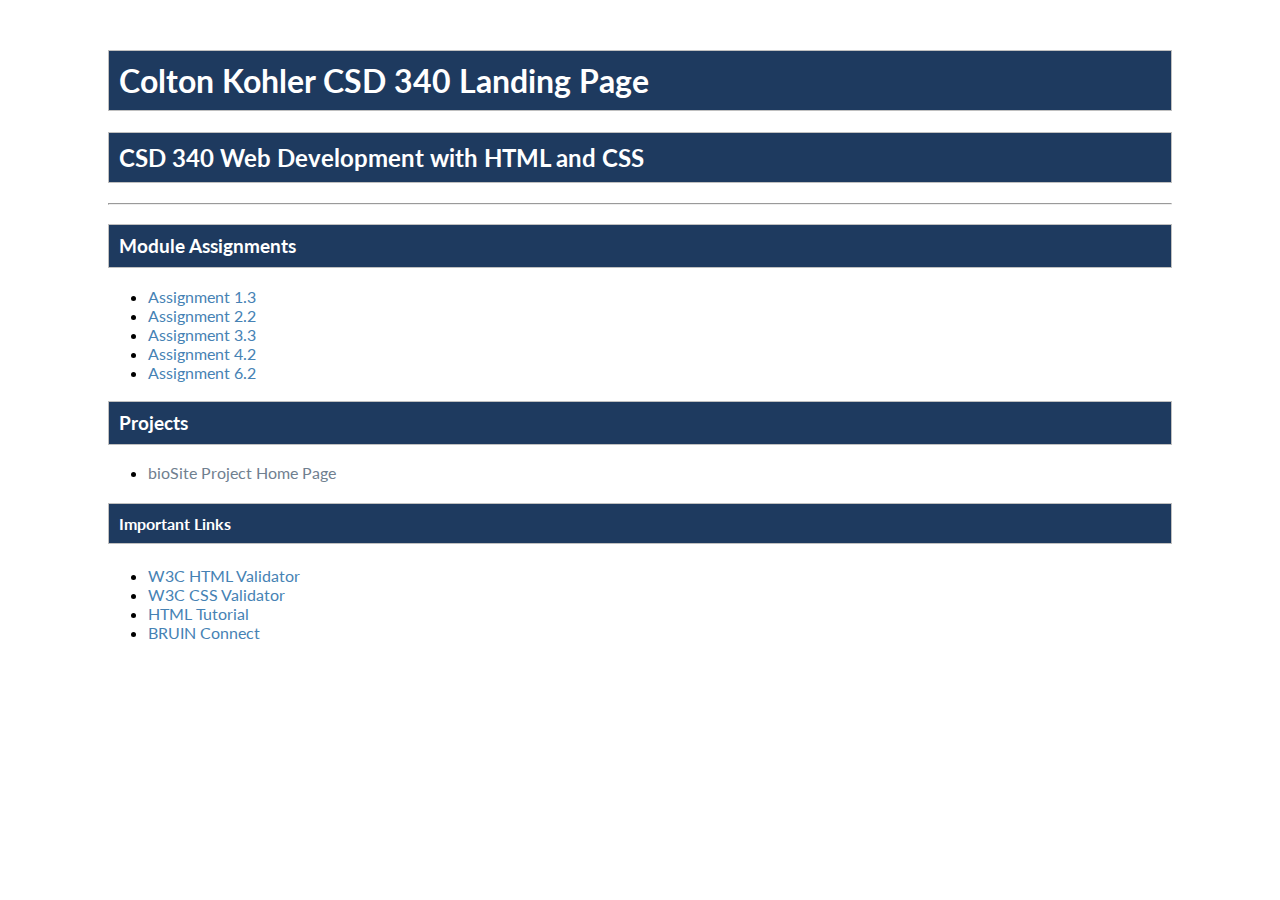
==== index.html @ e2db1dd0 "pushing module 6 assignment" ====
<!DOCTYPE html>
<html lang="en">
<head>
    <!-- Documentation: Colton Kohler - Assignment 3.2 -->
    <meta charset="UTF-8">
    <meta name="viewport" content="width=device-width, initial-scale=1.0">
    <title>Colton Kohler CSD 340 Landing Page</title>
    <link rel="stylesheet" href="site.css">
</head>
<body>

    <!-- Main container -->
    <div id="container">

        <!-- Page heading -->
        <h1>Colton Kohler CSD 340 Landing Page</h1>
        <h2>CSD 340 Web Development with HTML and CSS</h2>

        <!-- Horizontal Line -->
        <hr>

        <!-- Module Assignments -->
        <h3>Module Assignments</h3>
        <ul>
            <li><a href="module-1/Kohler_Mod1_3.html">Assignment 1.3</a></li>
            <li><a href="module-2/Kohler_Mod2_2.html">Assignment 2.2</a></li>
            <li><a href="module-3/Kohler_Mod3_3.html">Assignment 3.3</a></li>
            <li><a href="module-4/Kohler_Mod4_2.html">Assignment 4.2</a></li>
            <li><a href="module-6/Kohler_Mod6_2.html">Assignment 6.2</a></li>

        </ul>

        <!-- Projects Section -->
        <h3>Projects</h3>
        <ul>
            <li><a href="">bioSite Project Home Page</a></li>
        </ul>

        <!-- Important Links -->
        <h4>Important Links</h4>
        <ul>
            <li><a href="https://validator.w3.org/" target="_blank">W3C HTML Validator</a></li>
            <li><a href="http://jigsaw.w3.org/css-validator/" target="_blank">W3C CSS Validator</a></li>
            <li><a href="https://www.w3schools.com/html/" target="_blank">HTML Tutorial</a></li>
            <li><a href="https://bruinconnect.bellevue.edu/" target="_blank">BRUIN Connect</a></li>
        </ul>

    </div>

</body>
</html>
---- site.css ----
/* Import Google Font */
@import url('https://fonts.googleapis.com/css2?family=Lato:wght@400;700&display=swap');

/* Style for the main container */
#container {
    margin-top: 50px;
    margin-left: 100px;
    margin-right: 100px;
    font-family: 'Lato', sans-serif; /* Apply Google Font */
}

/* Style for headings */
h1, h2, h3, h4 {
    background-color: #1E3A5F; /* Navy Blue */
    color: #FFFFFF; /* White for readability */
    border: 1px solid #C0C0C0; /* Silver border */
    padding: 10px;
}

/* Style for anchor links */
a {
    color: #4682B4; /* Steel Blue */
    text-decoration: none; /* Remove underline */
}

/* Style for hover effect */
a:hover {
    color: #FFD700; /* Gold */
}

/* Style for visited links */
a:visited {
    color: #708090; /* Slate Gray */
}
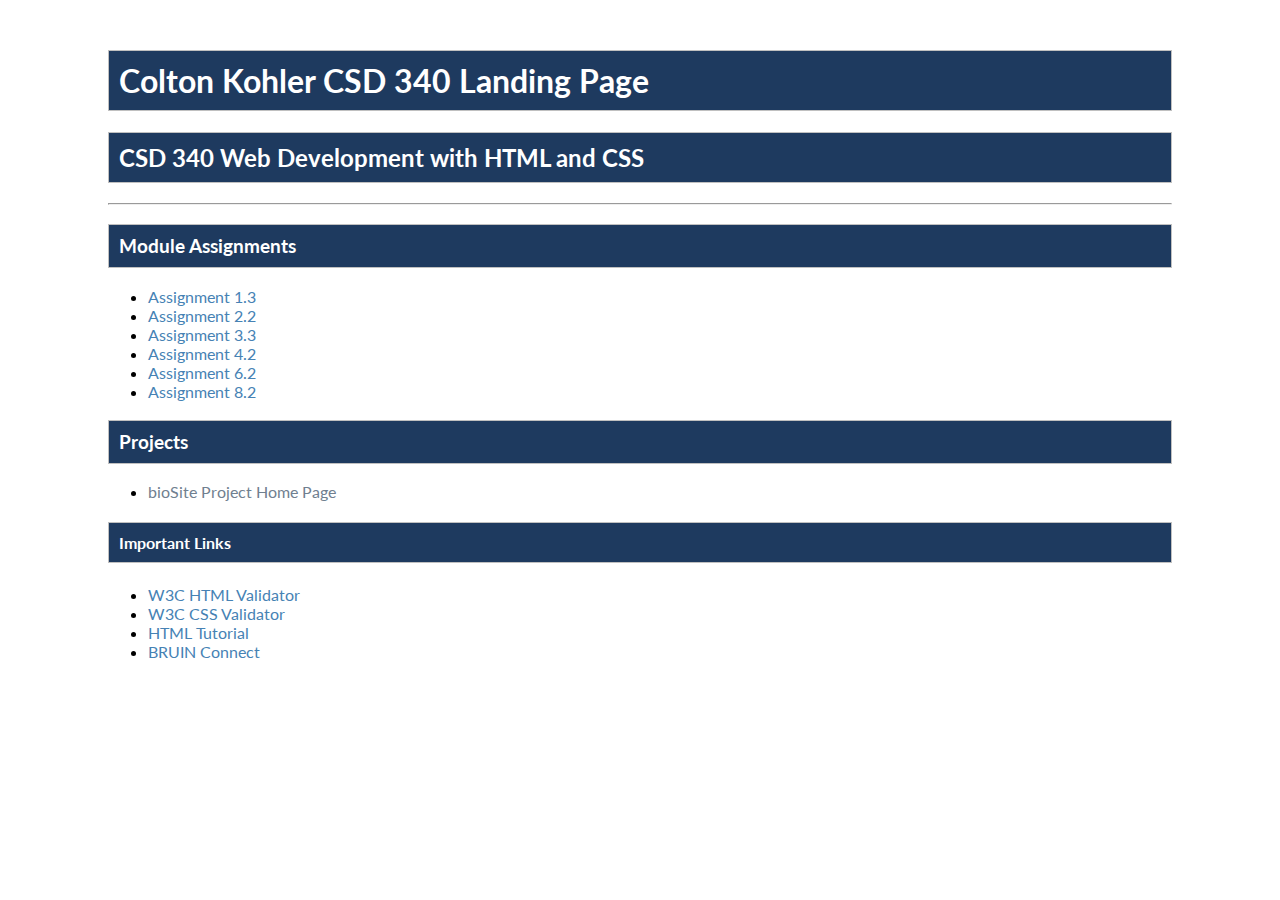
==== commit 670f054c: "added m8 to index" ====
--- a/index.html
+++ b/index.html
@@ -27,6 +27,7 @@
             <li><a href="module-3/Kohler_Mod3_3.html">Assignment 3.3</a></li>
             <li><a href="module-4/Kohler_Mod4_2.html">Assignment 4.2</a></li>
             <li><a href="module-6/Kohler_Mod6_2.html">Assignment 6.2</a></li>
+            <li><a href="module-8/Kohler_Mod8_2.html">Assignment 8.2</a></li>
 
         </ul>
 
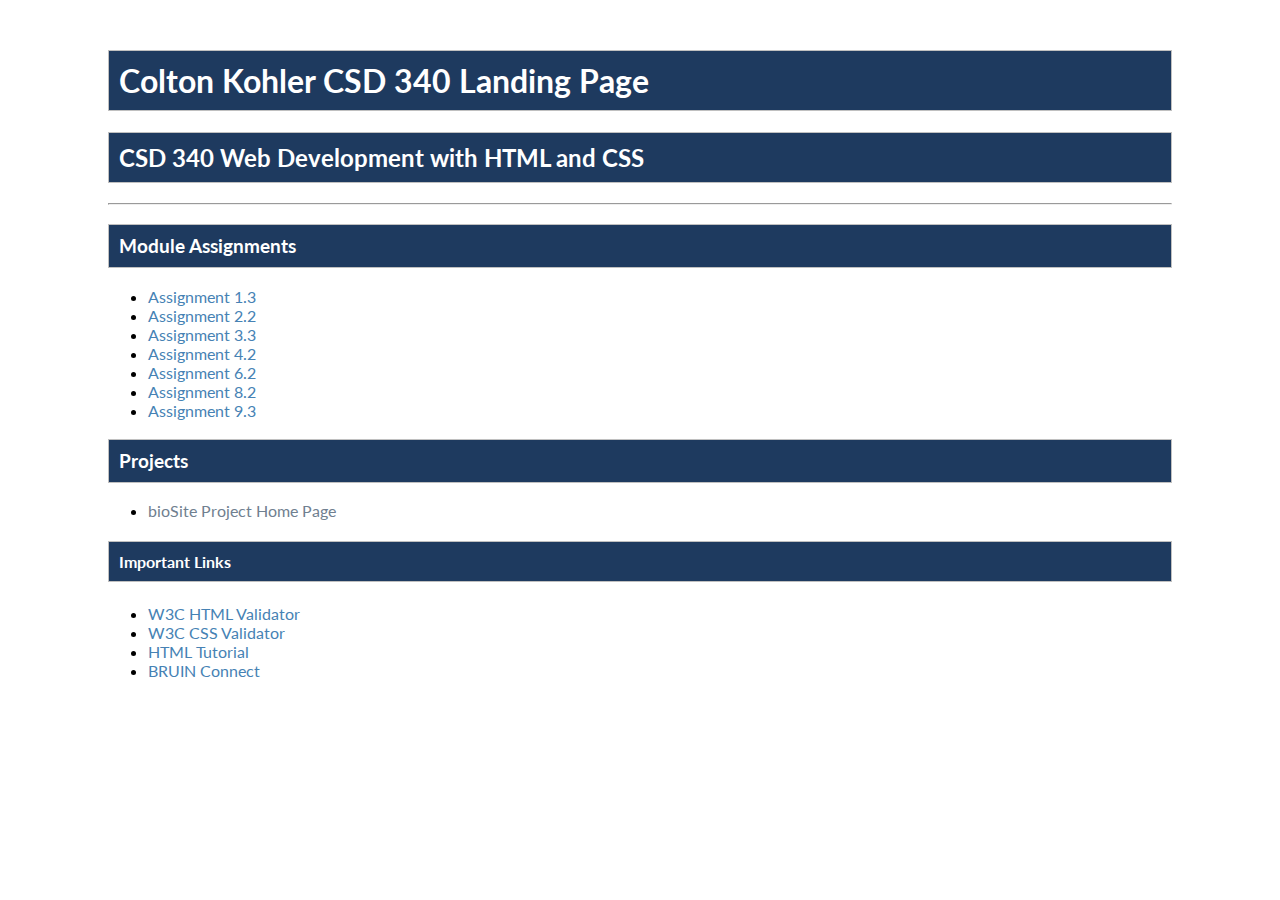
==== commit 27314ec3: "pushing M9 Assignment" ====
--- a/index.html
+++ b/index.html
@@ -28,6 +28,7 @@
             <li><a href="module-4/Kohler_Mod4_2.html">Assignment 4.2</a></li>
             <li><a href="module-6/Kohler_Mod6_2.html">Assignment 6.2</a></li>
             <li><a href="module-8/Kohler_Mod8_2.html">Assignment 8.2</a></li>
+            <li><a href="module-9/Kohler_Mod9_3.html">Assignment 9.3</a></li>
 
         </ul>
 
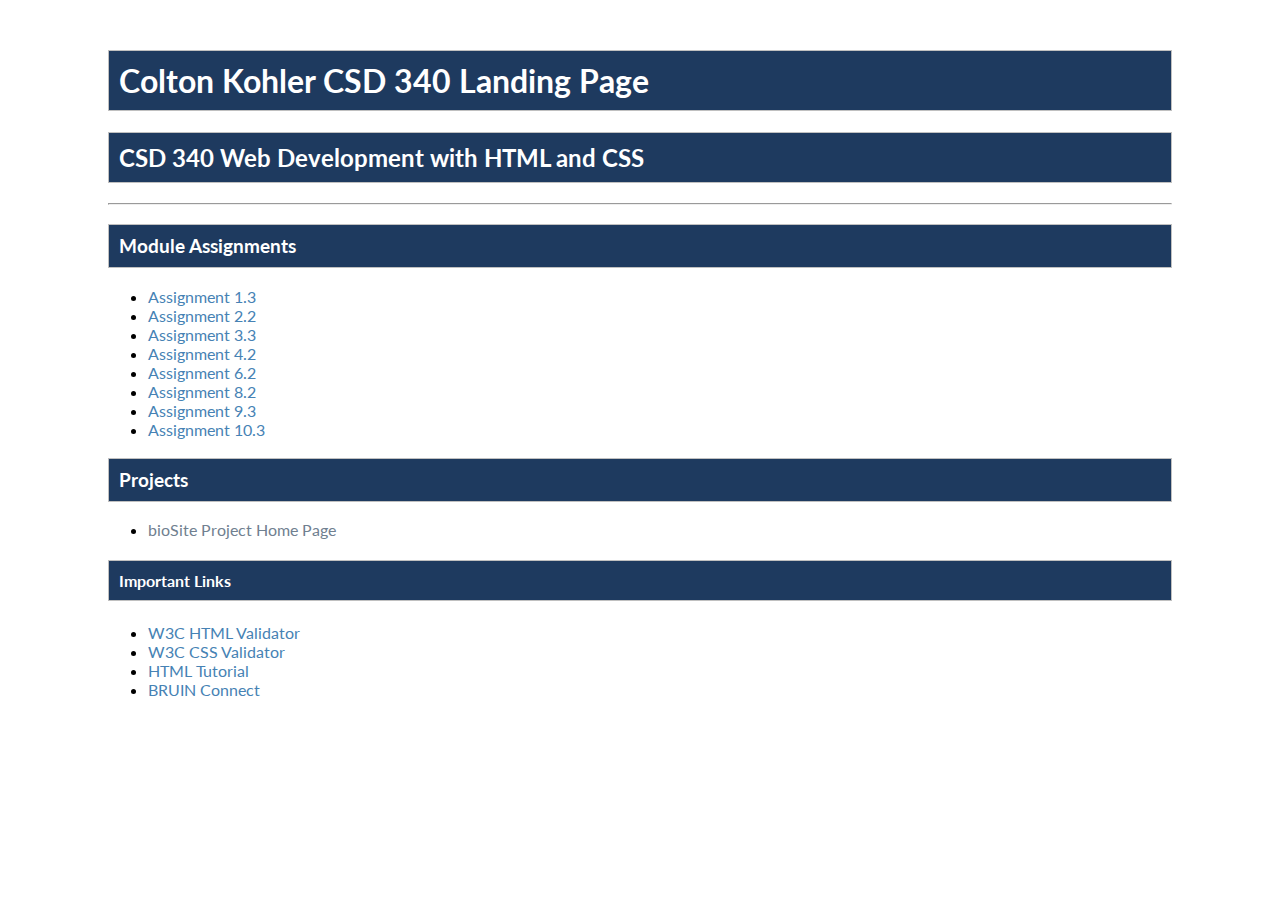
==== commit bd33015d: "pushing module 10 assignments" ====
--- a/index.html
+++ b/index.html
@@ -29,7 +29,7 @@
             <li><a href="module-6/Kohler_Mod6_2.html">Assignment 6.2</a></li>
             <li><a href="module-8/Kohler_Mod8_2.html">Assignment 8.2</a></li>
             <li><a href="module-9/Kohler_Mod9_3.html">Assignment 9.3</a></li>
-
+            <li><a href="module-10/Kohler_Mod10_3.html">Assignment 10.3</a></li>
         </ul>
 
         <!-- Projects Section -->
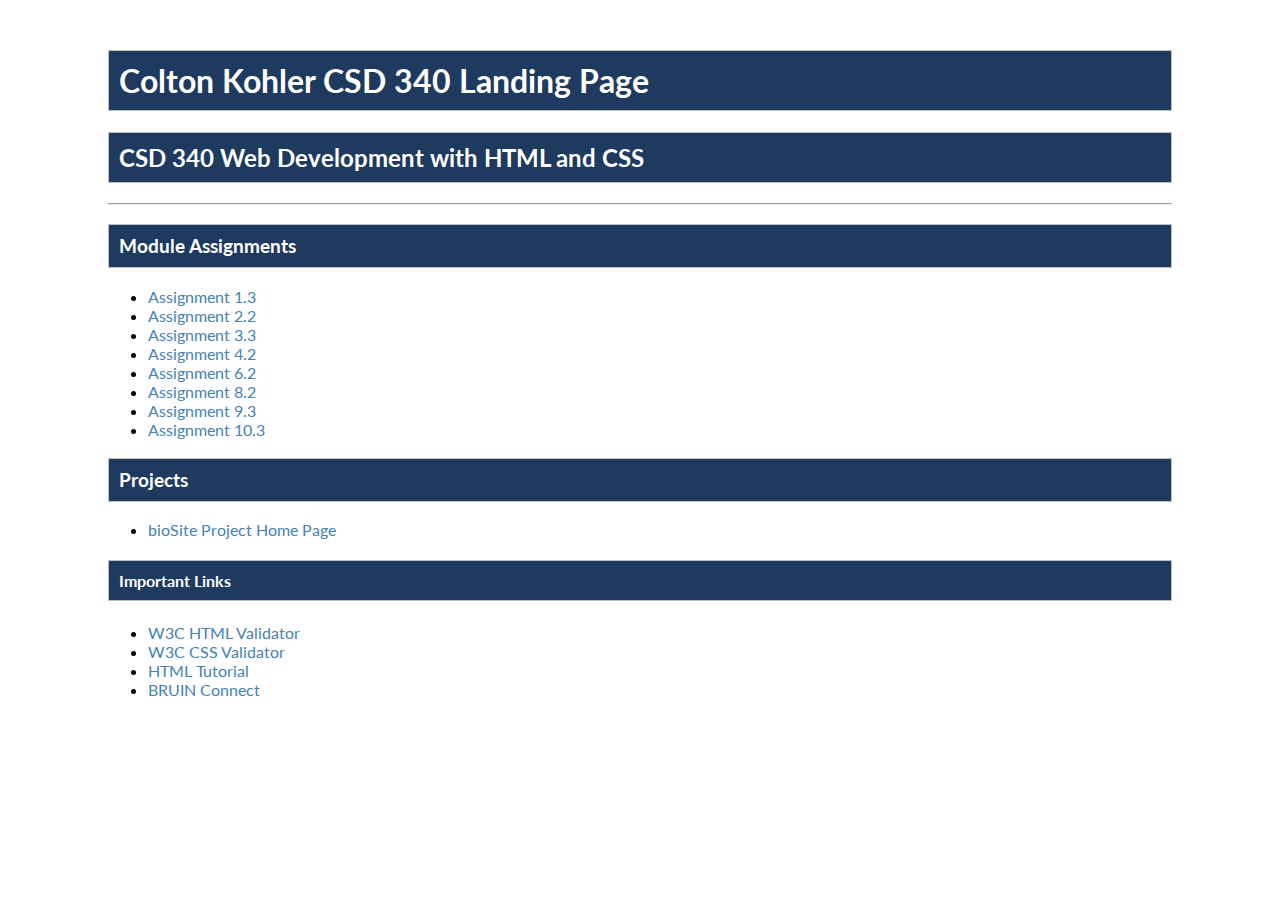
==== commit d74ef6a8: "pushing updated bioSite link" ====
--- a/index.html
+++ b/index.html
@@ -35,7 +35,8 @@
         <!-- Projects Section -->
         <h3>Projects</h3>
         <ul>
-            <li><a href="">bioSite Project Home Page</a></li>
+            <li><a href="https://ckohler1.github.io/bioSite/hobbies.html">bioSite Project Home Page</a></li>
+
         </ul>
 
         <!-- Important Links -->
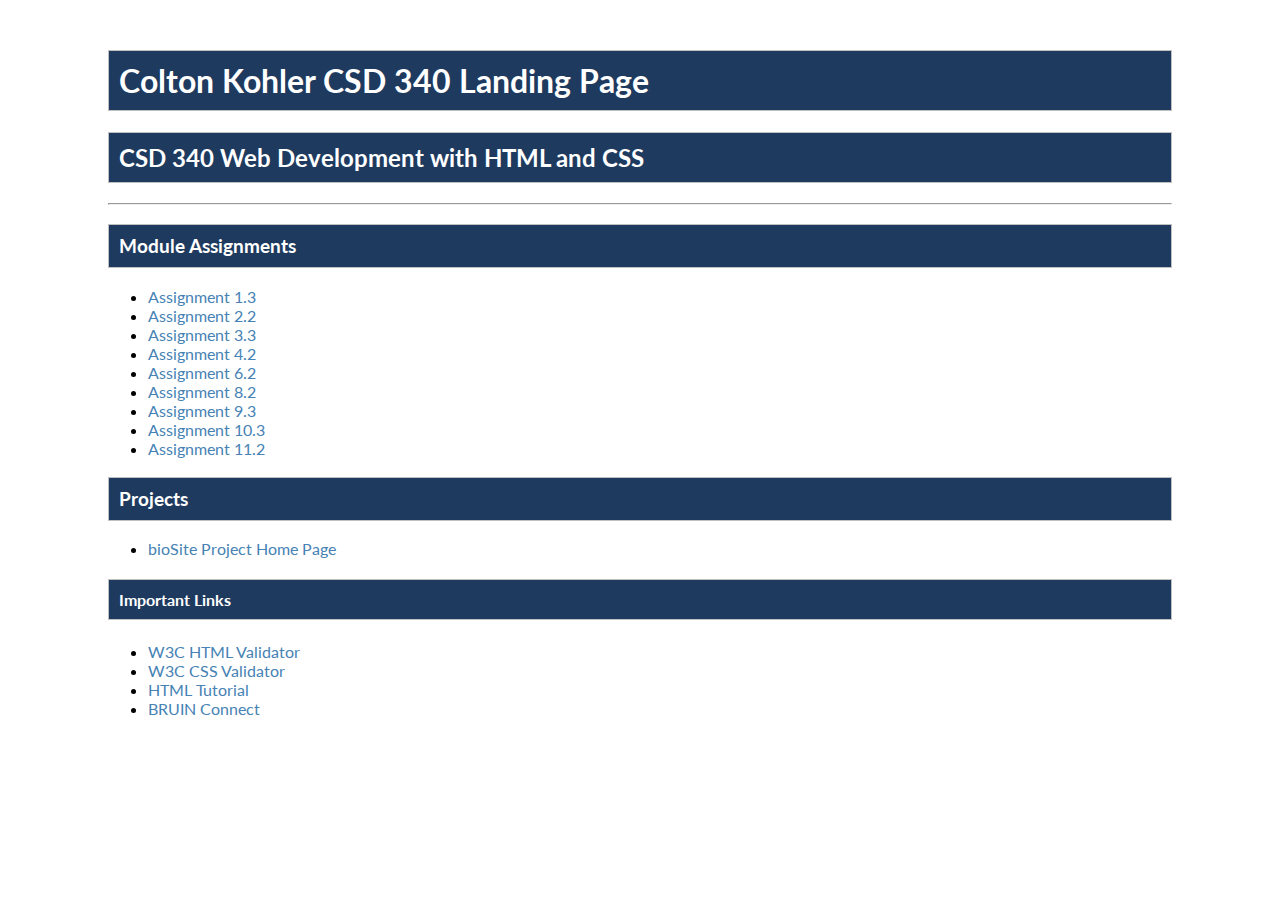
==== commit ad8fe951: "pushing M11 Assignment" ====
--- a/index.html
+++ b/index.html
@@ -30,12 +30,13 @@
             <li><a href="module-8/Kohler_Mod8_2.html">Assignment 8.2</a></li>
             <li><a href="module-9/Kohler_Mod9_3.html">Assignment 9.3</a></li>
             <li><a href="module-10/Kohler_Mod10_3.html">Assignment 10.3</a></li>
+            <li><a href="module-11/Kohler_Mod11_2.html">Assignment 11.2</a></li>
         </ul>
 
         <!-- Projects Section -->
         <h3>Projects</h3>
         <ul>
-            <li><a href="https://ckohler1.github.io/bioSite/hobbies.html">bioSite Project Home Page</a></li>
+            <li><a href="https://ckohler1.github.io/bioSite/index.html">bioSite Project Home Page</a></li>
 
         </ul>
 
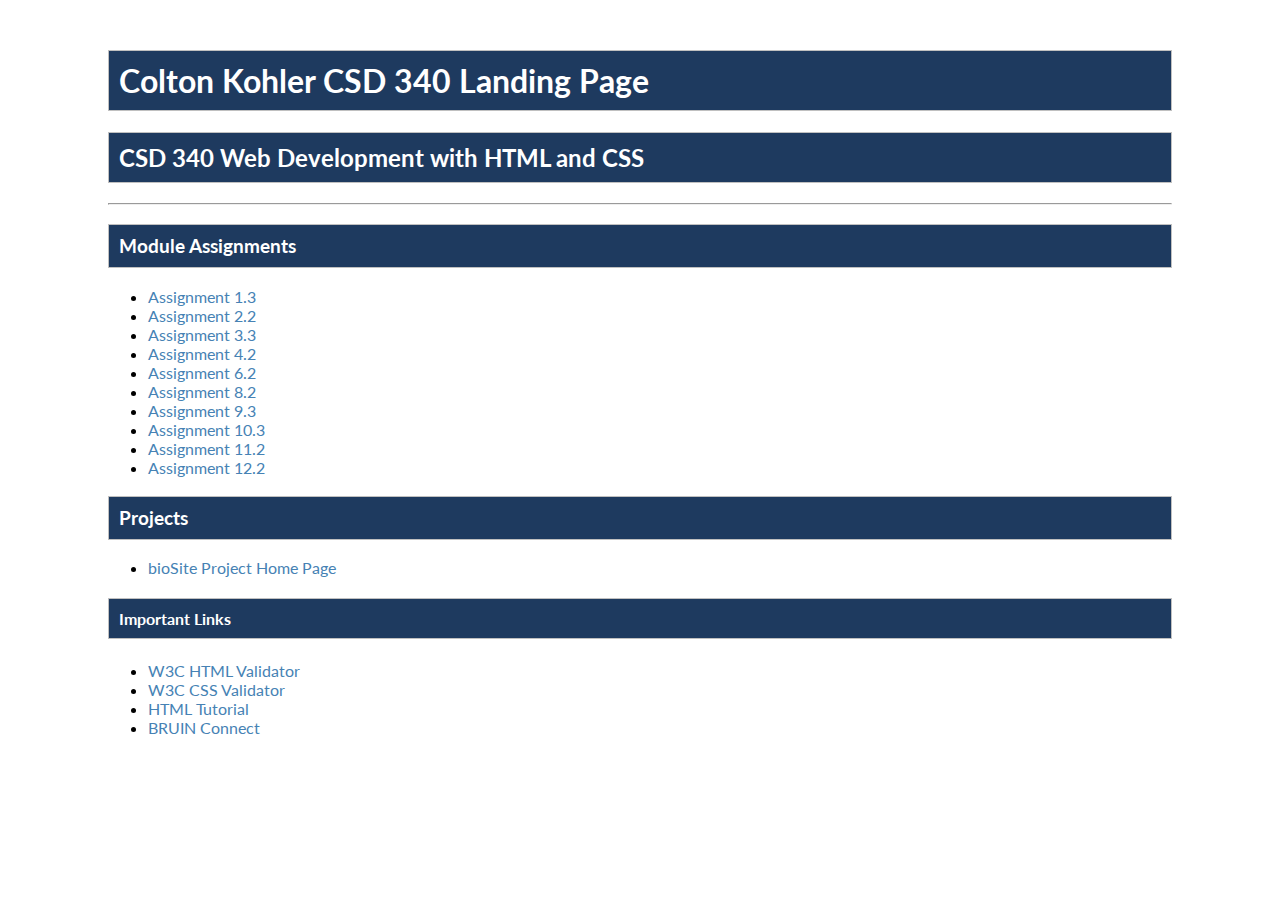
==== commit 5cb17705: "pushing M12 assignment" ====
--- a/index.html
+++ b/index.html
@@ -31,6 +31,7 @@
             <li><a href="module-9/Kohler_Mod9_3.html">Assignment 9.3</a></li>
             <li><a href="module-10/Kohler_Mod10_3.html">Assignment 10.3</a></li>
             <li><a href="module-11/Kohler_Mod11_2.html">Assignment 11.2</a></li>
+            <li><a href="module-12/Kohler_Mod12_2.html">Assignment 12.2</a></li>
         </ul>
 
         <!-- Projects Section -->
